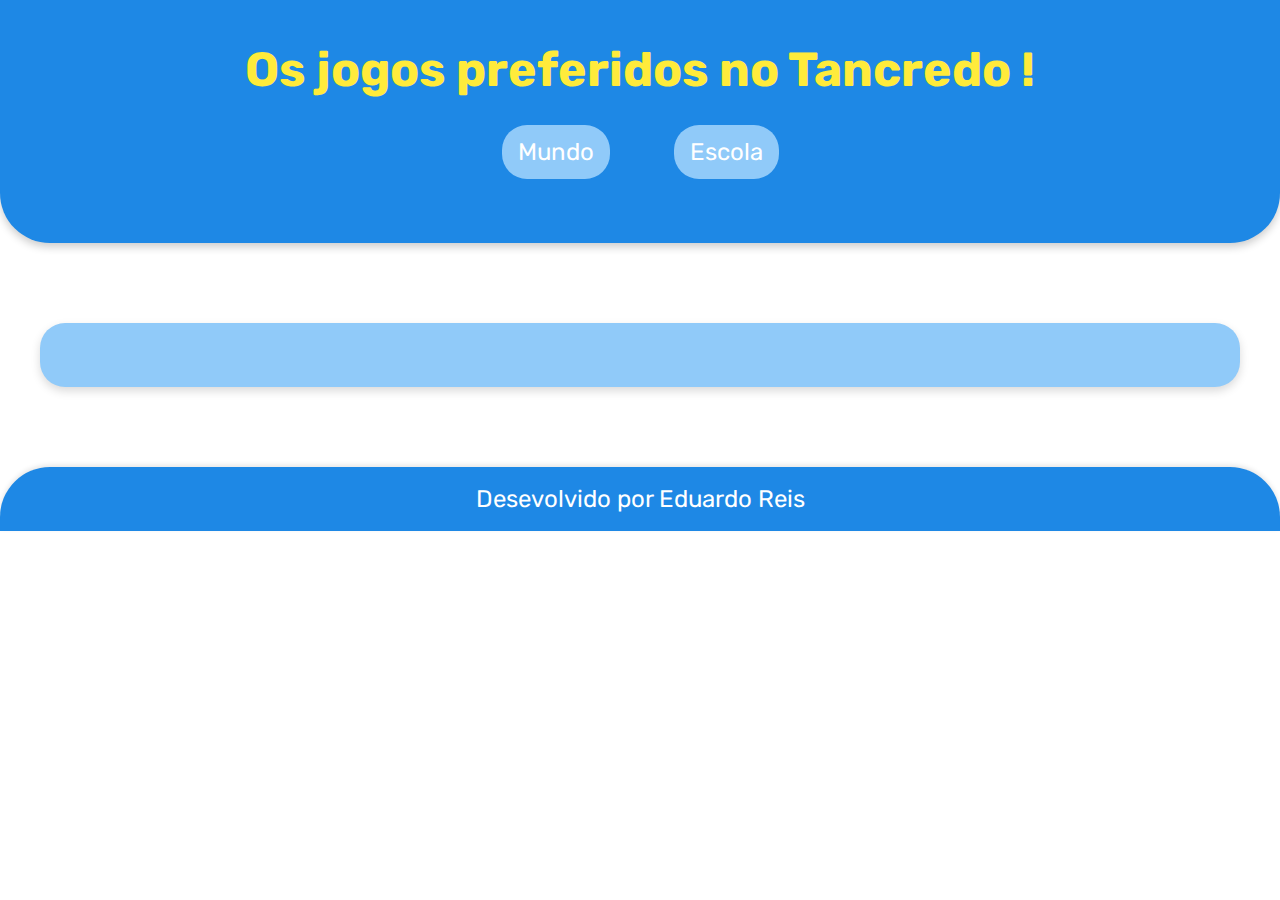
==== minha-escola.html @ a8b74cc6 "Add files via upload" ====
<!DOCTYPE html>
<html lang="pt-br">
<head>
    <meta charset="UTF-8">
    <meta name="viewport" content="width=device-width, initial-scale=1.0">
    <title> Os mais jogados </title>
    <link rel="stylesheet" href="style.css">
    <script src="https://cdn.plot.ly/plotly-2.35.2.min.js" charset="utf-8"></script>
</head>
<body>
    <header>
        <h1> Os jogos preferidos no Tancredo ! </h1>
        <nav>
            <a href="index.html"> Mundo </a>
            <a href="minha-escola.html"> Escola </a>
        </nav>
    </header>
    <main class="secao-graficos">
        <section id="caixa-grafico" class="caixa-grafico">
            <!-- Aqui vamos colocar os gráficos usando o JS -->
        </section>
    </main>
    <footer>
        <p> Desevolvido por Eduardo Reis </p>
    </footer>
    <script type="module" src="grafico/tancredo.js"></script>
</body>
</html>
---- style.css ----
@import url('https://fonts.googleapis.com/css2?family=Rubik:wght@300;400;500;700&display=swap');

* {
    margin: 0;
    padding: 0;
    box-sizing: border-box;
}

:root {
    --azul-claro: #90caf9;  
    --azul-escuro: #1e88e5; 
    --amarelo: #ffeb3b;     
    --branco: #ffffff; 
    --preto: #333333; 
    --font-titulo: "Rubik", sans-serif; 
}

body {
    background-color: var(--branco);
    font-family: var(--font-titulo);
    color: var(--preto);
    height: 100vh;
    line-height: 1.6;
}

header {
    background-color: var(--azul-escuro);
    text-align: center;
    padding: 2rem 0;
    border-bottom-left-radius: 50px; 
    border-bottom-right-radius: 50px;
    box-shadow: 0 4px 8px rgba(0, 0, 0, 0.2);
}

h1 {
    font-size: 3rem;
    color: var(--amarelo);
    margin-bottom: 1rem;
}

nav {
    display: flex;
    justify-content: center;
    font-weight: 400;
    margin-bottom: 2rem;
}

nav a {
    text-decoration: none;
    color: var(--branco);
    font-size: 1.5rem;
    margin: 0 2rem;
    padding: 0.5rem 1rem;
    border-radius: 25px; 
    transition: background-color 0.3s, transform 0.3s;
    background-color: var(--azul-claro); 
}

nav a:hover {
    background-color: var(--amarelo);
    color: var(--preto);
    transform: translateY(-2px);
}

.caixa-grafico {
    margin: 5rem auto;
    max-width: 1200px;
    padding: 2rem;
    border-radius: 25px; 
    background-color: var(--azul-claro);
    box-shadow: 0 4px 10px rgba(0, 0, 0, 0.15);
}

.caixa-grafico__texto {
    font-size: 1.5rem;
    padding: 1.5rem;
    border-radius: 25px;
    border: 2px solid var(--azul-escuro);
    transition: background-color 0.3s, transform 0.3s;
}

.caixa-grafico__texto:hover {
    background-color: var(--amarelo);
    transform: scale(1.02);
}

span {
    font-family: var(--font-titulo);
    color: var(--azul-escuro);
    font-size: 1.5rem;
}

footer {
    display: flex;
    align-items: center;
    justify-content: center;
    background-color: var(--azul-escuro);
    color: var(--branco);
    width: 100%;
    height: 4rem;
    margin-top: 2rem;
    font-size: 1.5rem;
    border-top-left-radius: 50px; 
    border-top-right-radius: 50px;
    box-shadow: 0 -2px 5px rgba(0, 0, 0, 0.1);
}


@media (max-width: 768px) {
    h1 {
        font-size: 2rem;
    }

    nav a {
        font-size: 1.2rem;
    }

    .caixa-grafico {
        margin: 2rem;
        padding: 1rem;
    }
}
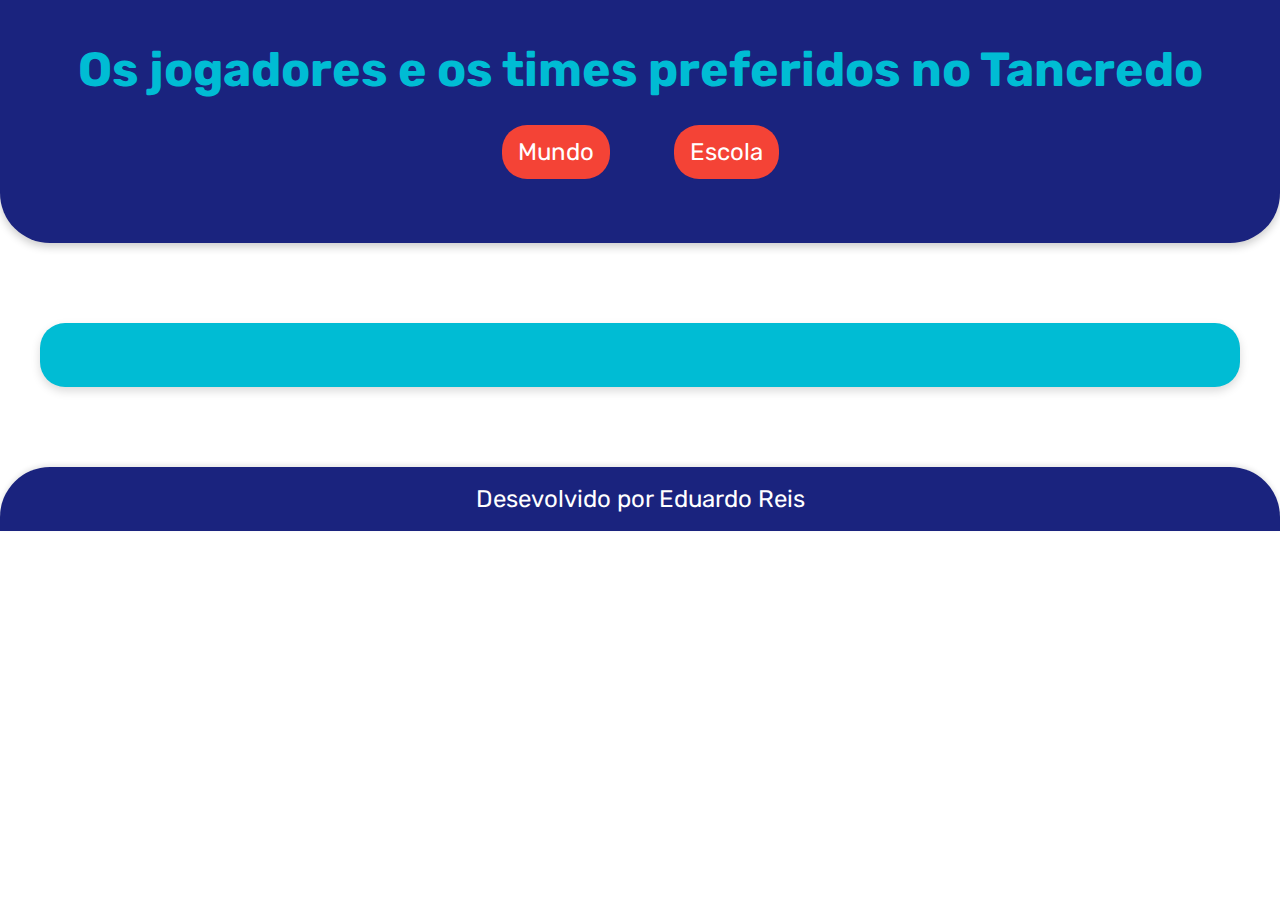
==== commit f21c136d: "Add files via upload" ====
--- a/minha-escola.html
+++ b/minha-escola.html
@@ -9,7 +9,7 @@
 </head>
 <body>
     <header>
-        <h1> Os jogos preferidos no Tancredo ! </h1>
+        <h1> Os jogadores e os times preferidos no Tancredo  </h1>
         <nav>
             <a href="index.html"> Mundo </a>
             <a href="minha-escola.html"> Escola </a>
--- a/style.css
+++ b/style.css
@@ -7,24 +7,24 @@
 }
 
 :root {
-    --azul-claro: #90caf9;  
-    --azul-escuro: #1e88e5; 
-    --amarelo: #ffeb3b;     
+    --azul-marinho: #1a237e;  
+    --cyan: #00bcd4; 
+    --vermelho: #f44336;     
     --branco: #ffffff; 
-    --preto: #333333; 
+    --cinza-escuro: #424242; 
     --font-titulo: "Rubik", sans-serif; 
 }
 
 body {
     background-color: var(--branco);
     font-family: var(--font-titulo);
-    color: var(--preto);
+    color: var(--cinza-escuro);
     height: 100vh;
     line-height: 1.6;
 }
 
 header {
-    background-color: var(--azul-escuro);
+    background-color: var(--azul-marinho);
     text-align: center;
     padding: 2rem 0;
     border-bottom-left-radius: 50px; 
@@ -34,7 +34,7 @@
 
 h1 {
     font-size: 3rem;
-    color: var(--amarelo);
+    color: var(--cyan);
     margin-bottom: 1rem;
 }
 
@@ -53,12 +53,12 @@
     padding: 0.5rem 1rem;
     border-radius: 25px; 
     transition: background-color 0.3s, transform 0.3s;
-    background-color: var(--azul-claro); 
+    background-color: var(--vermelho); 
 }
 
 nav a:hover {
-    background-color: var(--amarelo);
-    color: var(--preto);
+    background-color: var(--cyan);
+    color: var(--cinza-escuro);
     transform: translateY(-2px);
 }
 
@@ -67,7 +67,7 @@
     max-width: 1200px;
     padding: 2rem;
     border-radius: 25px; 
-    background-color: var(--azul-claro);
+    background-color: var(--cyan);
     box-shadow: 0 4px 10px rgba(0, 0, 0, 0.15);
 }
 
@@ -75,18 +75,18 @@
     font-size: 1.5rem;
     padding: 1.5rem;
     border-radius: 25px;
-    border: 2px solid var(--azul-escuro);
+    border: 2px solid var(--azul-marinho);
     transition: background-color 0.3s, transform 0.3s;
 }
 
 .caixa-grafico__texto:hover {
-    background-color: var(--amarelo);
+    background-color: var(--vermelho);
     transform: scale(1.02);
 }
 
 span {
     font-family: var(--font-titulo);
-    color: var(--azul-escuro);
+    color: var(--azul-marinho);
     font-size: 1.5rem;
 }
 
@@ -94,7 +94,7 @@
     display: flex;
     align-items: center;
     justify-content: center;
-    background-color: var(--azul-escuro);
+    background-color: var(--azul-marinho);
     color: var(--branco);
     width: 100%;
     height: 4rem;
@@ -104,7 +104,6 @@
     border-top-right-radius: 50px;
     box-shadow: 0 -2px 5px rgba(0, 0, 0, 0.1);
 }
-
 
 @media (max-width: 768px) {
     h1 {
